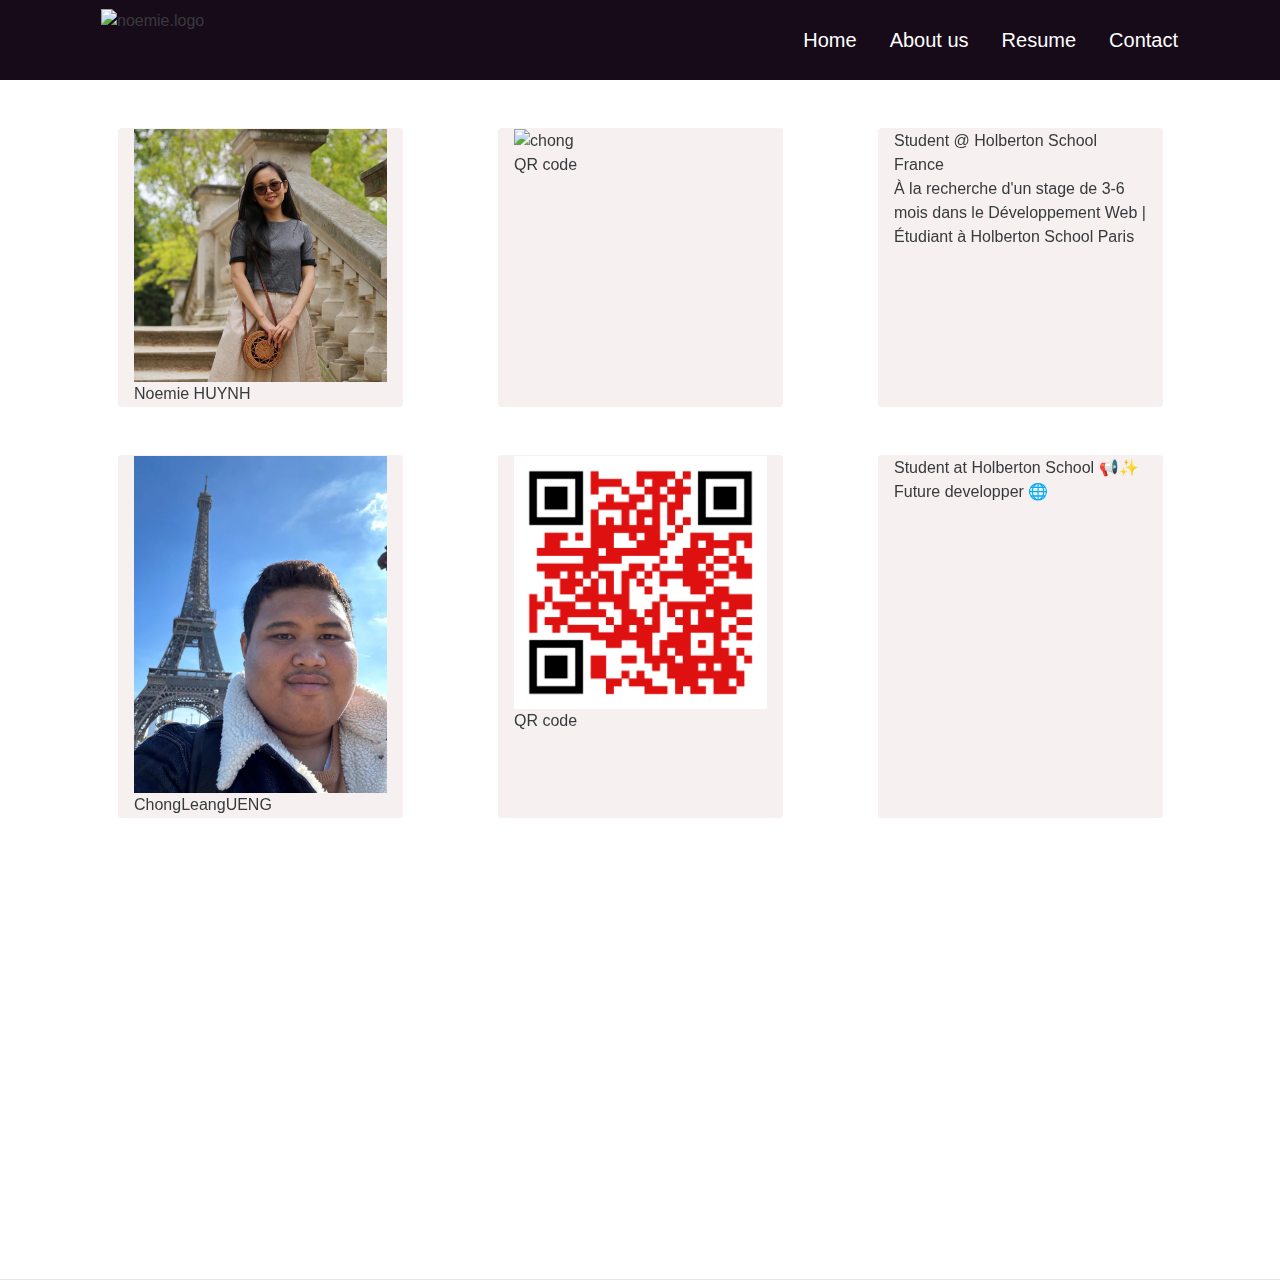
==== contact.html @ e76967e1 "update landing page" ====
<!DOCTYPE html>
<html lang="en">

<head>
     <title> Contact</title>
     <meta charset="utf-8">
     <meta name="viewport" content="width=device-width, initial-scale=1">
     <script type="text/javascript" src="vendor/bootstrap.js"></script>
     <script type="text/javascript" src="behavious.js"></script>

     <!-- gooogle font ----------------- -->
     <link rel="preconnect" href="https://fonts.googleapis.com">
     <link rel="preconnect" href="https://fonts.gstatic.com" crossorigin>
     <link href="https://fonts.googleapis.com/css2?family=Mulish:ital,wght@1,300&display=swap" rel="stylesheet">
     <link rel="preconnect" href="https://fonts.googleapis.com">
     <link rel="preconnect" href="https://fonts.googleapis.com">
     <link rel="preconnect" href="https://fonts.gstatic.com" crossorigin>
     <link href="https://fonts.googleapis.com/css2?family=Cormorant+Garamond:ital,wght@1,300&family=Mulish:ital,wght@1,300&family=Redressed&display=swap"
          rel="stylesheet">
     <link rel="preconnect" href="https://fonts.gstatic.com" crossorigin>
     <link href="https://fonts.googleapis.com/css2?family=Mulish:ital,wght@1,300&family=Redressed&display=swap"
          rel="stylesheet">

     <!-- LINK CSS --------------------------- -->
     <link rel="stylesheet" href="vendor/bootstrap.css">
     <link rel="stylesheet" href="vendor/font-awesome.css">
     <link rel="stylesheet" href="path/to/font-awesome/css/font-awesome.min.css">
     <link rel="stylesheet" href="./css/style.css">
     <link href="https://unpkg.com/aos@2.3.1/dist/aos.css" rel="stylesheet">


     <!-- javascris-------------------------------- -->
     <script src=".javajs/behavious.js"></script>
     <script src="https://unpkg.com/aos@2.3.1/dist/aos.js"></script>

     <!-- aos -->


</head>

<body>
     <div id="fb-root"></div>
     <script async defer crossorigin="anonymous"
          src="https://connect.facebook.net/en_GB/sdk.js#xfbml=1&version=v13.0&appId=354656963154477&autoLogAppEvents=1"
          nonce="13kVUUMt"></script>


     <header class="menutop">
          <nav class="navbar navbar-fix-top navbar-expand-lg navbar-light bg-light F">
               <div class="container">
                    <img src="image/logo.png" class="img-logo" alt="noemie.logo">
                    <a class="navbar-brand" href="#">
                    </a>
                    <div class="navbar-nav float-sm-right">
                         <a class="nav-item nav-link" href="index.html">Home</a>
                         <a class="nav-item nav-link" href="about.html">About us </a>
                         <a class="nav-item nav-link" href="resume.html">Resume</a>

                         <a class="nav-item nav-link" href="contact.html">Contact</a>
                    </div>
               </div>
               <!-- fini menu bar navigateur -->
          </nav>
     </header>
     <section>
          <br>


          <br>
          <div class="container">
               <div class="icon row">
                    <div class="icon-photo col-sm-3" data-aos="flip-left" data-aos-easing="ease-in-sine"
                         data-aos-duration="1000" data-aos-delay="200">
                         <img class="photo_group" src="/Image/noemie2.JPG" alt="mia">
                         <span>Noemie HUYNH</span>
                    </div>
                    <div class="icon-photo col-sm-3" data-aos="flip-left" data-aos-easing="ease-in-sine"
                         data-aos-duration="1000" data-aos-delay="300">
                         <img class="photo_group" src="/Image/noemie.png" alt="chong">
                         <span>QR code</span>
                    </div>
                    <div class="icon-photo col-sm-3" data-aos="flip-left" data-aos-easing="ease-in-sine"
                         data-aos-duration="1000" data-aos-delay="400">
                         <p>Student @ Holberton School France <br>
                              À la recherche d'un stage de 3-6 mois dans le Développement Web | Étudiant à Holberton
                              School Paris
                         </p>
                    </div>
               </div>
          </div>
          <div class="container">
               <br>
               <br>

               <div class="icon row">
                    <div class="icon-photo col-sm-3" data-aos="flip-left" data-aos-easing="ease-in-sine"
                         data-aos-duration="1000" data-aos-delay="200">
                         <img class="photo_group" src="/Image/chong.jpeg" alt="mia">
                         <span>ChongLeangUENG</span>
                    </div>
                    <div class="icon-photo col-sm-3" data-aos="flip-left" data-aos-easing="ease-in-sine"
                         data-aos-duration="1000" data-aos-delay="300">
                         <img class="photo_group" src="/Image/chong.png" alt="chong">
                         <span>QR code</span>
                    </div>
                    <div class="icon-photo col-sm-3" data-aos="flip-left" data-aos-easing="ease-in-sine"
                         data-aos-duration="1000" data-aos-delay="400">
                         <p>Student at Holberton School 📢✨ Future developper 🌐</p>
                    </div>
               </div>
          </div>
          <br>
          <br>
          <div class="container">
               <div class="icon row">
                    <div class="icon-photo col-sm-3" data-aos="flip-left" data-aos-easing="ease-in-sine"
                         data-aos-duration="1000" data-aos-delay="200">
                         <img class="photo_group" src="/Image/mia.jpeg" alt="mia">
                         <span>Yeh Hsin LEE </span>
                    </div>
                    <div class="icon-photo col-sm-3" data-aos="flip-left" data-aos-easing="ease-in-sine"
                         data-aos-duration="1000" data-aos-delay="300">
                         <img class="photo_group" src="/Image/mia.png" alt="chong">
                         <span>QR code</span>
                    </div>
                    <div class="icon-photo col-sm-3" data-aos="flip-left" data-aos-easing="ease-in-sine"
                         data-aos-duration="1000" data-aos-delay="400">
                         <p>Student at Holberton School 📢✨ Future developper 🌐.</p>
                    </div>
               </div>
          </div>
     </section>
     <footer class="khoicomment">
          <div class="logophoto tieudeto text-xs-center">
               <hr style="margin-top: 50px;">
               <div id="disqus_thread"></div>
               <script>
                    /**
                    *  RECOMMENDED CONFIGURATION VARIABLES: EDIT AND UNCOMMENT THE SECTION BELOW TO INSERT DYNAMIC VALUES FROM YOUR PLATFORM OR CMS.
                    *  LEARN WHY DEFINING THESE VARIABLES IS IMPORTANT: https://disqus.com/admin/universalcode/#configuration-variables    */
                    /*
                    var disqus_config = function () {
                    this.page.url = PAGE_URL;  // Replace PAGE_URL with your page's canonical URL variable
                    this.page.identifier = PAGE_IDENTIFIER; // Replace PAGE_IDENTIFIER with your page's unique identifier variable
                    };
                    */
                    (function () { // DON'T EDIT BELOW THIS LINE
                         var d = document, s = d.createElement('script');
                         s.src = 'https://http-54-226-125-70-index-html.disqus.com/embed.js';
                         s.setAttribute('data-timestamp', +new Date());
                         (d.head || d.body).appendChild(s);
                    })();
               </script>
               <noscript>Please enable JavaScript to view the <a href="https://disqus.com/?ref_noscript">comments
                         powered
                         by Disqus.</a></noscript>
          </div>
     </footer>
     <script>
          AOS.init(); 
     </script>
</body>

</html>
---- css/style.css ----
* {
    margin: 0;
    padding: 0;
}

.img-logo {
    width: 193px;
    height: 80px;
}


.menutop {
    background-color: #170b19;
}

.navbar-nav {
    line-height: 50px;
    font-size: 20px;
}

.navbar-light .navbar-nav .nav-link {
    margin-right: 17px;
    color: white;
}

@media (max-width:576px) {
    a.navbar-brand {
        display: block;
        text-align: center;
        width: 100%;
    }
    .navbar-nav {
        line-height: 1px;
        font-size: 10px;
        margin-left: 40px;
    }
    .navbar-light .navbar-nav .nav-link {
        margin-right: 5px;
    }
}


/* fini menu  */

.khoitt1 {
    width: 100%;
    height: 100vh;
    background-color:rgb(242, 197, 242);
    position: relative;
}

.khoitt1::before {
    content: "";
    position: absolute;
    left: 0;
    width: 50%;
    height: 100%;
    background-color:rgb(242, 242, 242);
}

body {
    width: 100%;
    height: 100%;
}

html {
    height: 100%;
    width: 100%;
}
.xuong {
    width: 30px;
    height: 60px;
    border: white solid 1px;
    position: absolute;
    left: 50%;
    margin-left:-15px;
    z-index: 2;
    cursor: pointer;
    transition: 0.4s;
    border-radius: 20px;
    bottom: 5%;
}
.xuong::after {
    content: "";
    position: absolute;
    height: 8px;
    background: white;
    left: 50%;
    bottom: 80%;
    margin-left: -2px;
    border: white solid 1;
    width: 3px;
}

/* fini khoitt1 */

.tt {
    z-index: 2;
    position: relative;
    padding-top: 20%;
    margin-bottom: 2rem;
   
}

.tt img {
    width: 300px;
    border-radius: 4rem;
}

.tt h2 {
    color: white;
    font-size: 30px;
    font-family: 'Segoe UI', Tahoma, Geneva, Verdana, sans-serif;
    margin-bottom: 20px;
    margin-top: 40px;
}

/*  */
.aboutme, .tieudeto h1 {
    font-family: 'Redressed', cursive;
    margin-bottom: 10px;
    margin-top: 5px;
}
.tieudecap2 {
    font-size: 25px;
    font-family: 'Redressed', cursive;
}

p.stage {
    font-size: 15px;
    font-family: 'Segoe UI', Tahoma, Geneva, Verdana, sans-serif;
}
h3 {
    font-size: 15px;
    color: #984ea9;
    margin: 2px;
}
h4{
    font-size: 15px;
}

.bloc, .columm1_3{
    font-family: 'Gill Sans', 'Gill Sans MT', Calibri, 'Trebuchet MS', sans-serif;
}

@media (max-width:576px) {
    h2.tieudecap2.text-sm-left.text-xs-center {
        margin-top: 20px;
    }
}
.logojob {
    width: 20px;
    height: 20px;
}
li {
    margin: 0;
}
/* fini khoi thong tt */
h1.tieudeto {

    font-family: 'Redressed';
    justify-content: center;
    display: flex;
}
.photoprojet{
    display: flex;
    flex-wrap: wrap;
    margin: 5px;
    justify-content: center;
}

/* Animation layer photo------ */
.layerbig{
width: 100%;
height: 100%;
position: relative;
}

.layer {
    width: 100%;
    height:100%;

}
.layer1 {
    width: 100%;
    height:100%;
    background-color: black;
    opacity: 0;
    top: 0;
    left: 0;
    position: absolute;
    transition: 0.4s;
}
.layer2 {
    position: absolute;
    background-color: #fcfcfc95;
    bottom: 2em;
    width: 100%;
    height: "30px";
    transition: 0.4s;
    opacity: 0;
}
.layerbig:hover .layer2{
    opacity: 1;
}
.layerbig:hover .layer1 {
    opacity: 40%;
}
.nav-porfolio {
    display: flex;
    justify-content: center;
  
}
.nav-porfolio li {
    list-style: none;
    margin: 10px;
}

img{
        max-width: 100%;
        height: auto;
}

div.row {
    display: flex;

}
/* fini porfolio */
.email {
margin-right:30px;

width: 60%;
}

button {
    width: 165px;
    height: 41px;
}
form.text {
    display: flex;
    justify-content: space-between;
}
.dienThongtin {
    display: flex;
    justify-content: space-around;
}


/* contact */

.icon-photo {
    display: flex;
    flex-direction: column;
    border-radius: 3px;
    border: 1px solid rgb(246, 240, 240);
    background-color: rgb(246, 240, 240);
}
.icon {
   display: flex;
   justify-content: space-around;
}
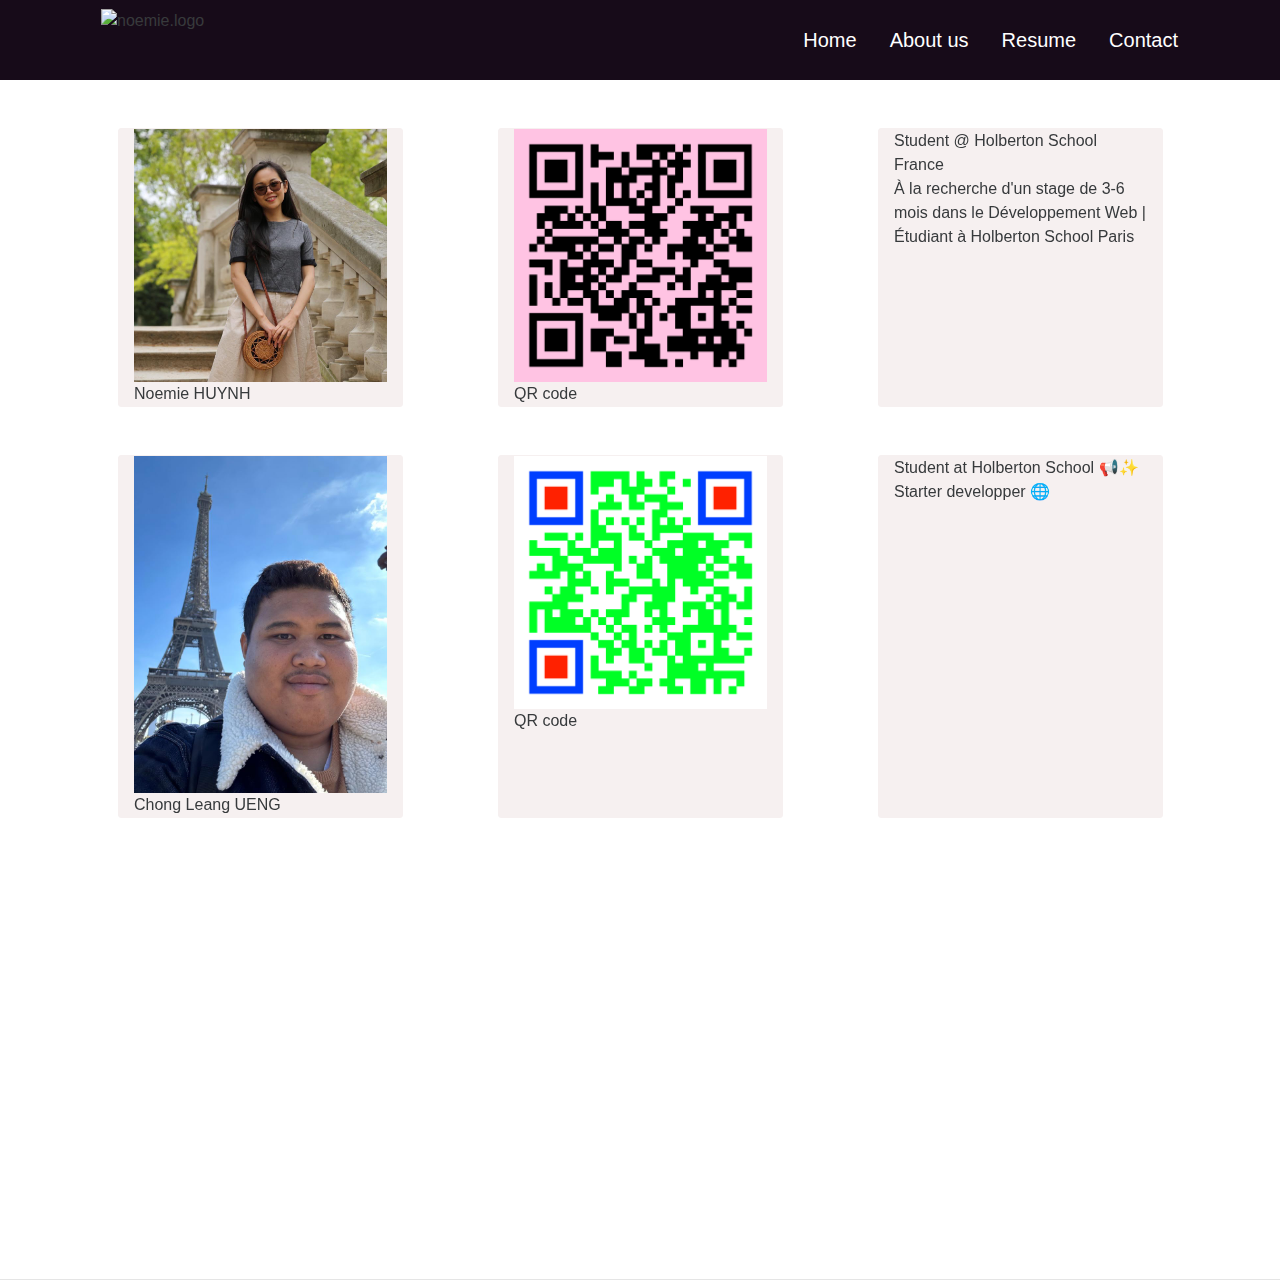
==== commit 31fa6a80: "Update contact" ====
--- a/contact.html
+++ b/contact.html
@@ -96,7 +96,7 @@
                     <div class="icon-photo col-sm-3" data-aos="flip-left" data-aos-easing="ease-in-sine"
                          data-aos-duration="1000" data-aos-delay="200">
                          <img class="photo_group" src="/Image/chong.jpeg" alt="mia">
-                         <span>ChongLeangUENG</span>
+                         <span>Chong Leang UENG</span>
                     </div>
                     <div class="icon-photo col-sm-3" data-aos="flip-left" data-aos-easing="ease-in-sine"
                          data-aos-duration="1000" data-aos-delay="300">
@@ -105,7 +105,7 @@
                     </div>
                     <div class="icon-photo col-sm-3" data-aos="flip-left" data-aos-easing="ease-in-sine"
                          data-aos-duration="1000" data-aos-delay="400">
-                         <p>Student at Holberton School 📢✨ Future developper 🌐</p>
+                         <p>Student at Holberton School 📢✨ Starter developper 🌐</p>
                     </div>
                </div>
           </div>
